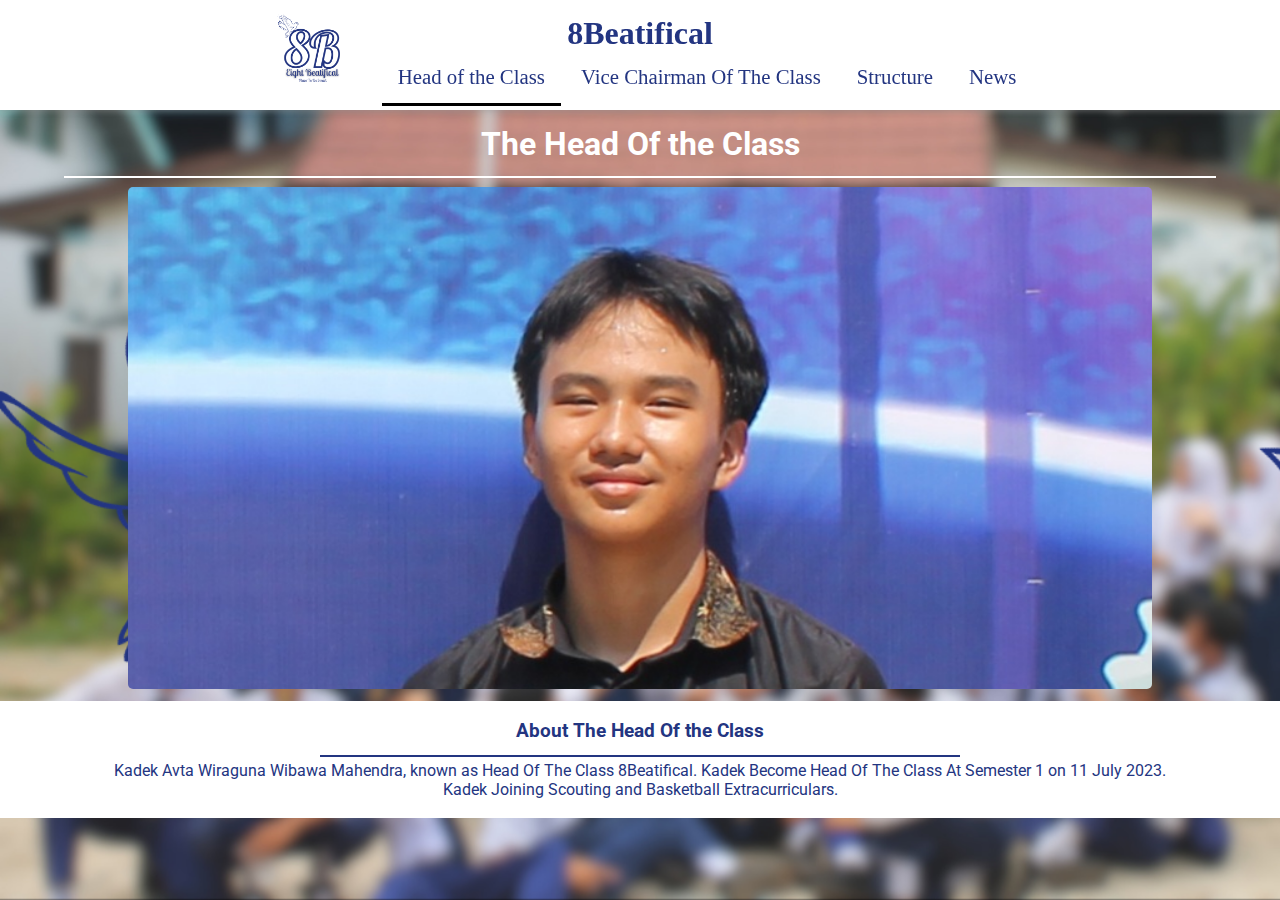
==== head-of-the-class.html @ 2536d914 "Add files via upload" ====
<!DOCTYPE html>
<html lang="en">
<head>
    <title>8Beatifical</title>
    <link rel="icon" href="item/8B.png">
    <link rel="stylesheet" href="style.css">
    <link rel="stylesheet" href="https://cdnjs.cloudflare.com/ajax/libs/font-awesome/6.4.0/css/all.min.css">
</head>
<body>
    <div class="nav">
        <ul>
            <div class="nav2">
                <h1>8Beatifical</h1>
                <a href="index.html"><img src="item/8B.png" alt="logo"></a>
                <li><a href="" class="active" >Head of the Class</a></li>
                <li><a href="vice-chairman-of-the-class.html">Vice Chairman Of The Class</a></li>
                <li><a href="structure.html">Structure</a></li>

                <li><a href="news.html">News</a></li>
            </div>
        </ul>
    </div>
    
    <div class="content">
        <h1>The Head Of the Class</h1>
        <hr class="ll">
        <img src="item/IMG_0321 (1).png" alt="wira" class="bar">
        <div class="about">
            <br>
            <h3>About The Head Of the Class</h3>
            <hr class="sl">
            <p>Kadek Avta Wiraguna Wibawa Mahendra, known as Head Of The Class 8Beatifical. Kadek Become Head Of The Class At Semester 1 on 11 July 2023.
            <br>
                Kadek Joining Scouting and Basketball Extracurriculars.</p>
            <br>
        </div>
    </div>
</body>
</html>
---- style.css ----
@import url('https://fonts.googleapis.com/css2?family=Pangolin&display=swap');
@import url('https://fonts.googleapis.com/css2?family=Kalam&family=Pangolin&display=swap');
@import url('https://fonts.googleapis.com/css2?family=Lexend&display=swap');
@import url('https://fonts.googleapis.com/css2?family=Roboto&display=swap');
@import url('https://fonts.googleapis.com/css2?family=Roboto&display=swap');
@import url('https://fonts.googleapis.com/css2?family=Roboto&display=swap');

*,
html,
body {
  margin: 0;
  padding: 0;
}

body{
    background-image: url('item/BG.png');
    background-attachment: fixed;
    background-size: cover;
    background-position: 0px;
  }

.nav{
    font-family: Roboto Mono;
    width: 100%;
    position: fixed;
    top: 0;
    text-align: center;
}
/*.nav2{
    margin-left: 22rem;
} */

.nav ul {
    list-style-type: none;
    overflow: hidden;
    background-color: rgb(255, 255, 255);
    box-shadow: 0px 2px 5px rgba(146, 146, 146, 0.404);

    /*Blur*/
    backdrop-filter: blur(4px);
}

.nav ul h1{
    margin-top: 15px;
    margin-bottom: -68px;
    font-family: Archivo Black;
    color: #233581;
}

.nav li{
    text-align: center;
    display: inline-block;
    margin-bottom: 7px;
}

.nav li a{
    display: block;
    color: #233581;
    text-align: center;
    font-size: 1.3rem;
    padding: 14px 16px;
    text-decoration: none;
    transition: .3s;
}

.nav li a:hover{
    box-shadow: 0px 3px  0 black;
}
.active{
    box-shadow: 0px 3px  0 black;
}



.nav li img{
    width: 130px;
}
.nav ul img{
    width: 130px;
    margin-bottom: -30px;
}

.content{
    font-family: Roboto;
    margin-top: 125px;
    text-align: center;
    align-items: center;
}
.content h1{
    color: #ffffff; 
 }
 .content h3{
    color: #ffffff; 
 }
.content p{
   color: #ffffff; 
}
.sl{
    width: 50%;
    display: inline-block;
    height: 2px;
    background-color: #233581;
    border-width:0
}
.ll{
    display: inline-block;
    width: 90%;
    height: 2px;
    background-color: rgb(255, 255, 255);
    border-width:0
 }

.bar{
    width: 80%;
    border-radius: 5px;
    margin-top: 5px;
}

.about{
    background-color: rgb(255, 255, 255);
    margin-top: 8px;

}
.about p{
    color: #233581;
}
.about h3{
    color: #233581;
}
.spic{
    width: 1200px;
    margin-top: 5px;
}
.str{
    margin-top: 3px;
    user-select: none;
    transition: .3s;
}
.str:hover{
    text-decoration: underline;
}
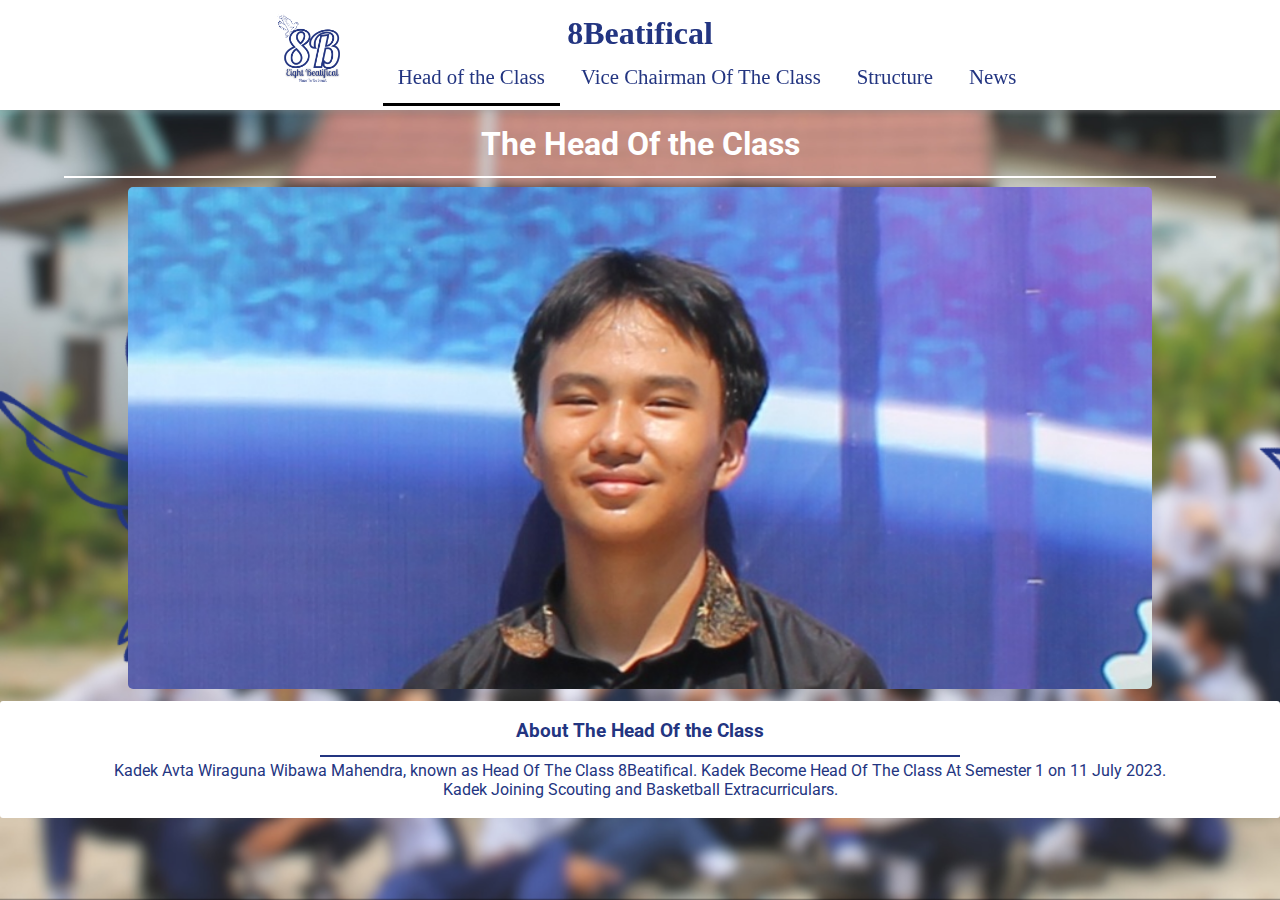
==== commit 0c7b848b: "Update head-of-the-class.html" ====
--- a/head-of-the-class.html
+++ b/head-of-the-class.html
@@ -1,6 +1,7 @@
 <!DOCTYPE html>
 <html lang="en">
 <head>
+    <meta name="viewport" content="width=device-width">
     <title>8Beatifical</title>
     <link rel="icon" href="item/8B.png">
     <link rel="stylesheet" href="style.css">
@@ -36,4 +37,4 @@
         </div>
     </div>
 </body>
-</html>+</html>
--- a/style.css
+++ b/style.css
@@ -14,6 +14,7 @@
 
 body{
     background-image: url('item/BG.png');
+    background-repeat: no-repeat;
     background-attachment: fixed;
     background-size: cover;
     background-position: 0px;
@@ -64,10 +65,10 @@
 }
 
 .nav li a:hover{
-    box-shadow: 0px 3px  0 black;
+    box-shadow: 0px 4px 0px -1px black;
 }
 .active{
-    box-shadow: 0px 3px  0 black;
+    box-shadow: 0px 4px 0px -1px black;
 }
 
 
@@ -119,7 +120,7 @@
 .about{
     background-color: rgb(255, 255, 255);
     margin-top: 8px;
-
+    border-radius: 3px;
 }
 .about p{
     color: #233581;
@@ -128,7 +129,7 @@
     color: #233581;
 }
 .spic{
-    width: 1200px;
+    width: 90%;
     margin-top: 5px;
 }
 .str{
@@ -138,4 +139,4 @@
 }
 .str:hover{
     text-decoration: underline;
-}+}
